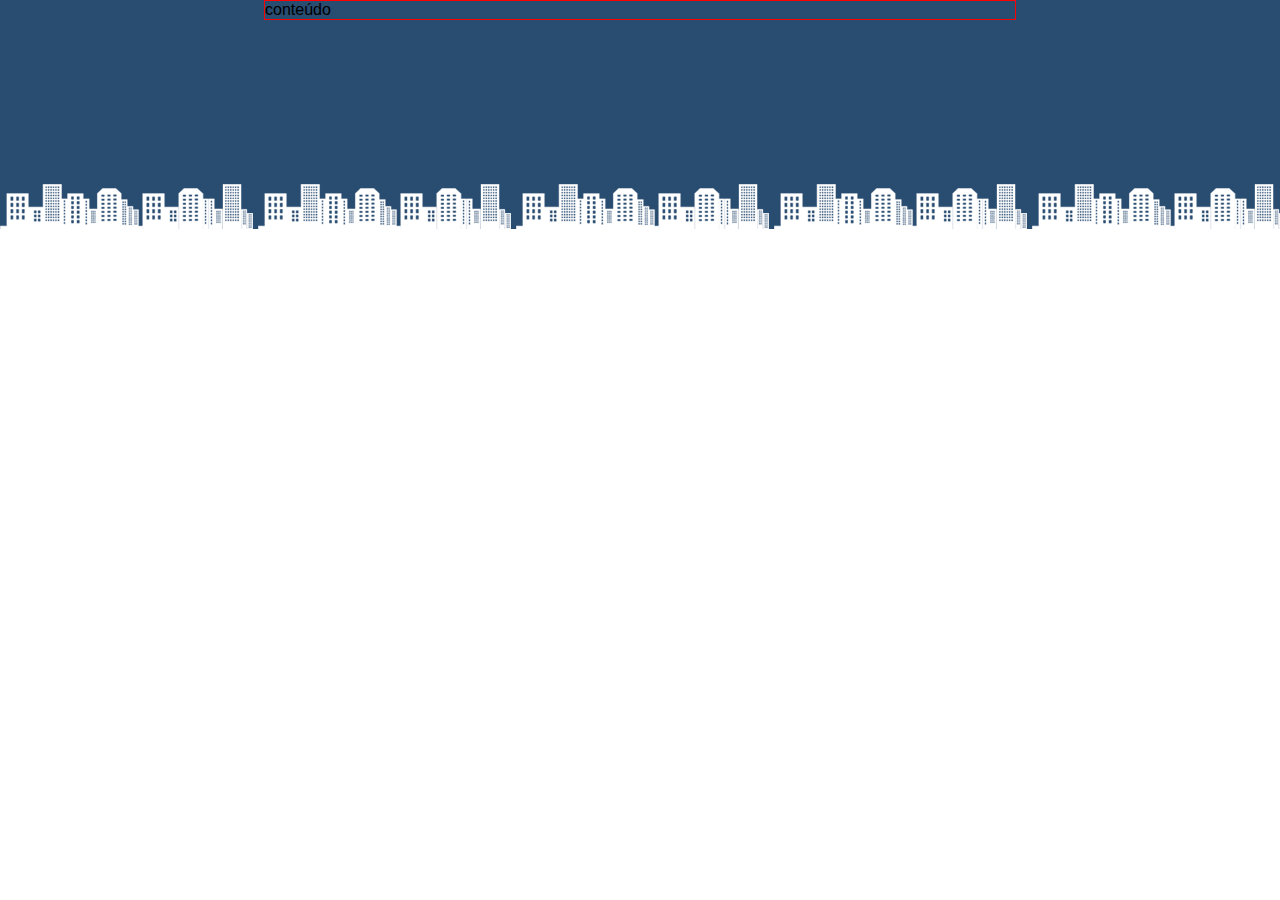
==== index.html @ ce7303cb "Inicio de um novo projeto" ====
<!DOCTYPE html>
<html lang="pt-br">
    <head>
        <meta charset="UTF-8">
        <meta name="viewport" content="width=device-width, initial-scale=1.0">
        <link rel="stylesheet" href="style.css">
        <title>Noticias</title>
    </head>

    <body>
        
        <header>
            conteúdo
        </header>

    </body>

</html>
---- style.css ----
*{
    padding: 0;
    margin: 0;
}
body{
    font-family: 'Trebuchet MS', 'Lucida Sans Unicode', 'Lucida Grande', 'Lucida Sans', Arial, sans-serif;
    background: #fff url(imagens/fundo.png) repeat-x;
}
header{
    width: 750px;
    margin: 0 auto;
    border: 1px solid red;
}
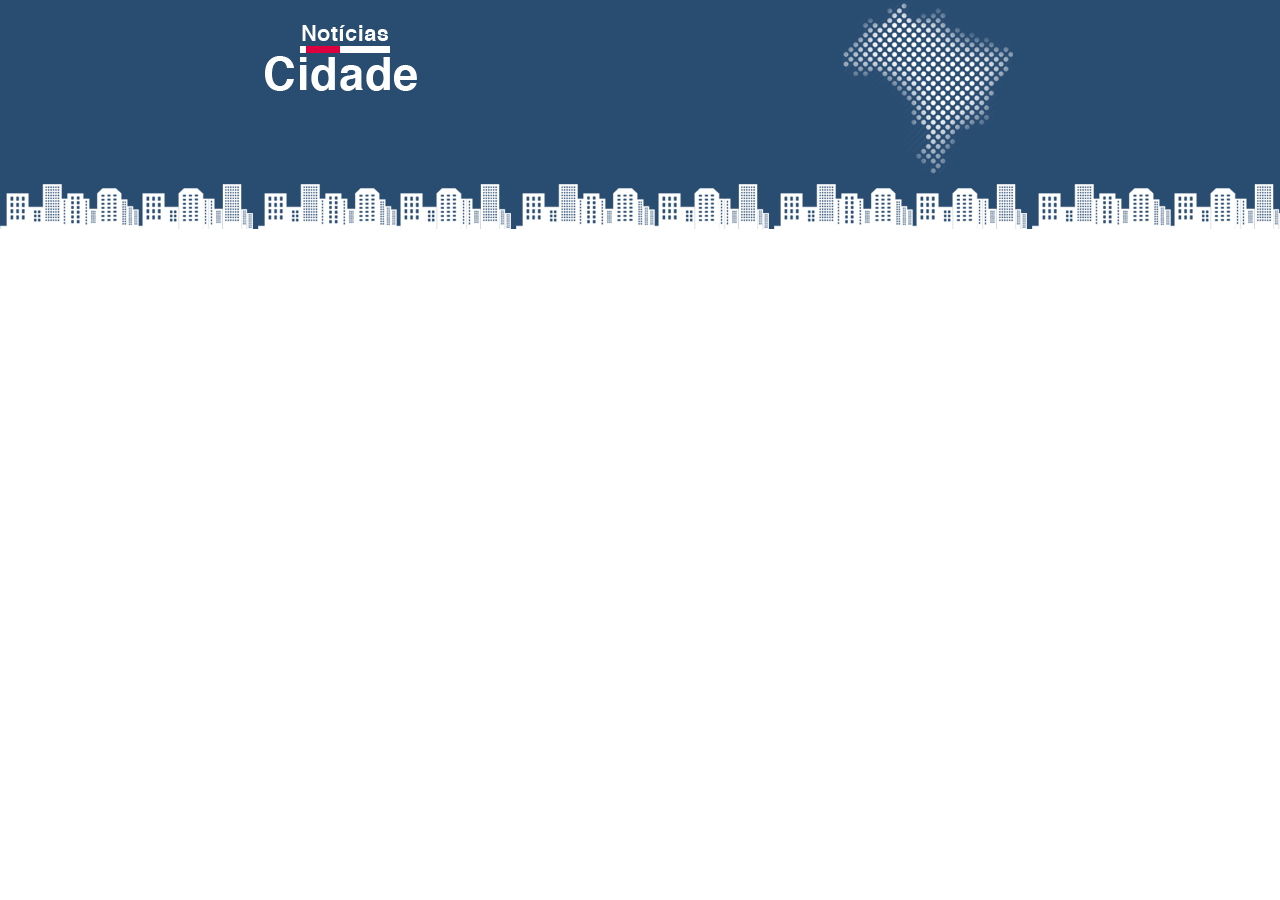
==== commit ef5ea351: "Alterações no Topo do site" ====
--- a/index.html
+++ b/index.html
@@ -8,9 +8,14 @@
     </head>
 
     <body>
-        
+        <!--Topo do site-->
         <header>
-            conteúdo
+            <article id="topo">
+                <div class="log">
+                    <h1 class="titulo">Noticias Cidades</h1>
+                </div>
+            </article>
+            
         </header>
 
     </body>
--- a/style.css
+++ b/style.css
@@ -6,8 +6,23 @@
     font-family: 'Trebuchet MS', 'Lucida Sans Unicode', 'Lucida Grande', 'Lucida Sans', Arial, sans-serif;
     background: #fff url(imagens/fundo.png) repeat-x;
 }
+
 header{
     width: 750px;
     margin: 0 auto;
-    border: 1px solid red;
+    color: #fff;
+}
+
+#topo{
+    height: 150px;
+    background: url(imagens/detalhe-topo.png) no-repeat right top;
+    padding-top: 25px;
+}
+.log{
+    width: 152px;
+    height: 66px;
+    background: url(imagens/logo.png);
+}
+.titulo{
+    color: transparent;
 }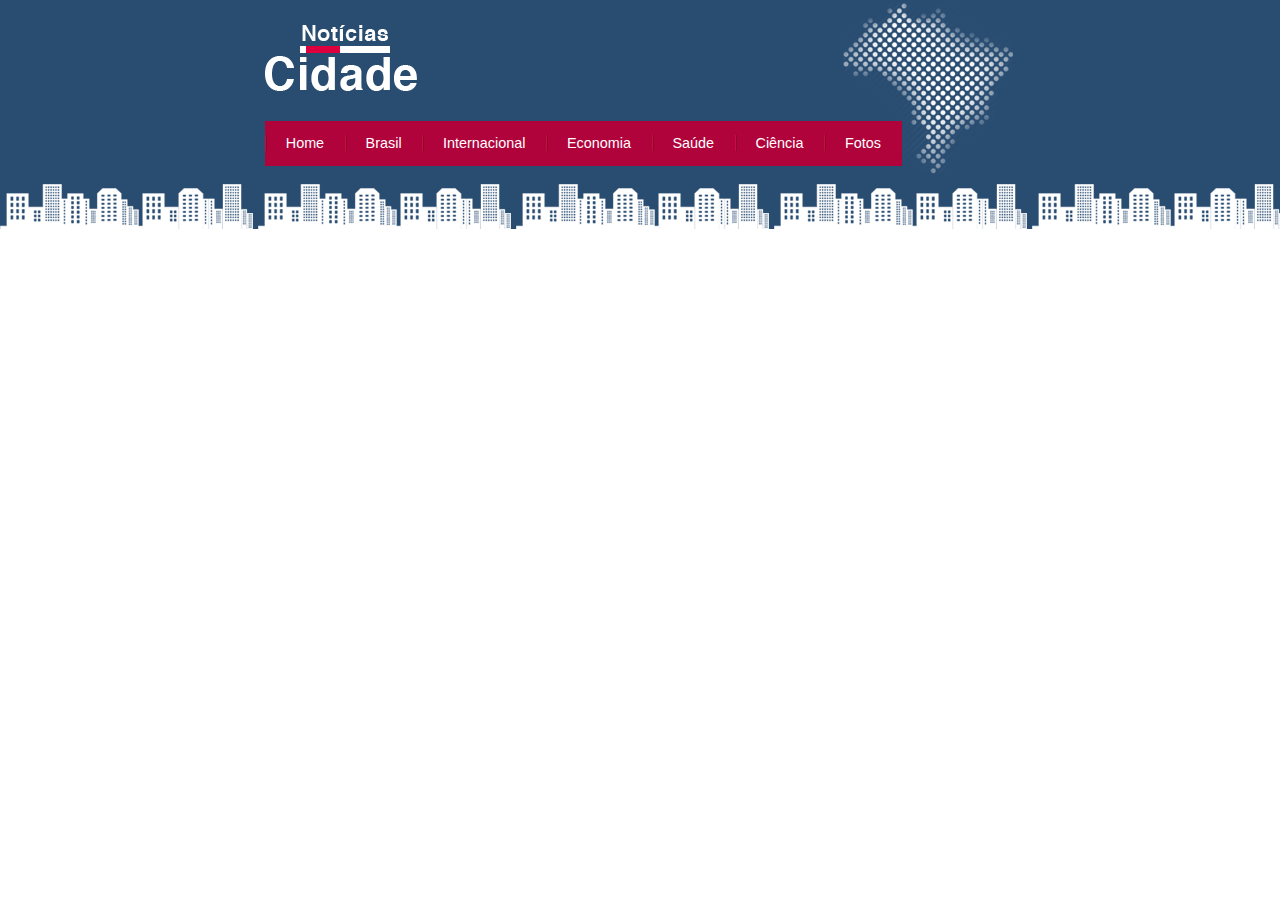
==== commit a28b2447: "Alterações no topo" ====
--- a/index.html
+++ b/index.html
@@ -14,6 +14,15 @@
                 <div class="log">
                     <h1 class="titulo">Noticias Cidades</h1>
                 </div>
+                    <ul id="nav_topo">
+                        <li><a href="index.html">Home</a></li>
+                        <li><a href="brasil.html">Brasil</a> </li>
+                        <li><a href="internacional.html">Internacional</a> </li>
+                        <li><a href="economia.html">Economia</a> </li>
+                        <li><a href="saude.html">Saúde</a> </li>
+                        <li><a href="ciencia.html">Ciência</a> </li>
+                        <li><a href="foto.html">Fotos</a></li>
+                    </ul>
             </article>
             
         </header>
--- a/style.css
+++ b/style.css
@@ -11,6 +11,7 @@
     width: 750px;
     margin: 0 auto;
     color: #fff;
+   
 }
 
 #topo{
@@ -22,7 +23,27 @@
     width: 152px;
     height: 66px;
     background: url(imagens/logo.png);
+    text-indent: -3000px;
 }
-.titulo{
-    color: transparent;
-}+ul{
+    margin: 0;
+    padding: 0;
+    list-style: none;
+}
+#nav_topo{
+    margin-top: 30px;
+    background-color: #b1033b;
+    float: left;
+}
+#nav_topo li{
+    float: left;
+}
+#nav_topo a{
+    font-size: 0.9em;
+    display: block;
+    padding: 0.5em 1.44em;
+    line-height: 2.1em;
+    text-decoration: none;
+    color: #fff;
+    background: url(imagens/divisor.png) no-repeat left;
+}
